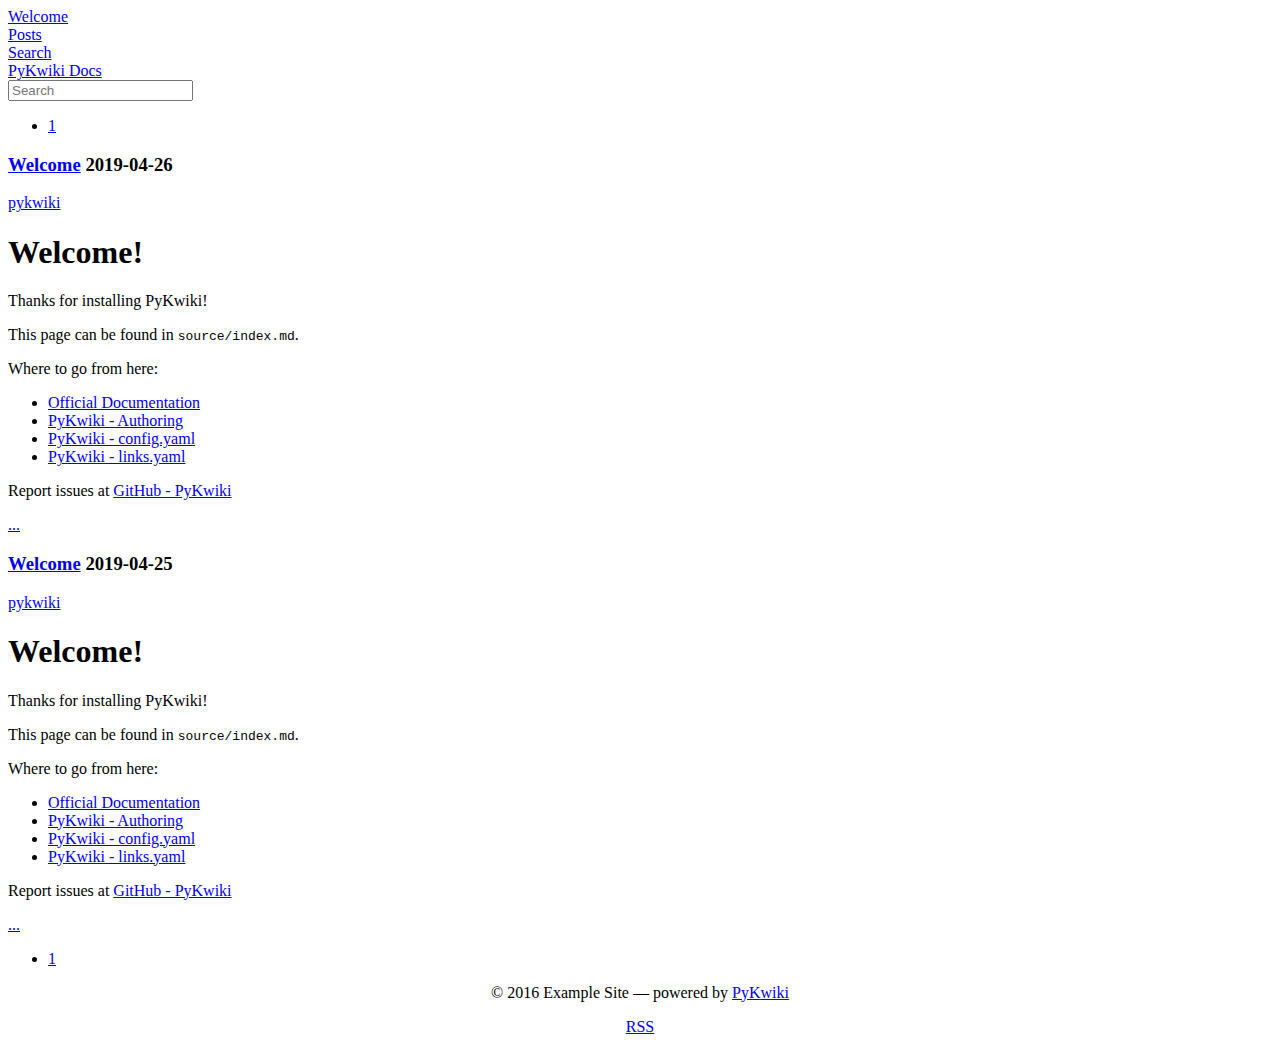
==== docroot/postlist-1.html @ 39ef4c98 "Init Commit" ====
<!DOCTYPE html>
<html>
<head>
    <meta charset="utf-8">
    <meta name="viewport" content="width=device-width, initial-scale=1.0">
    
    
    <title>Posts 1 | Example Site</title>
    <script src="https://ajax.googleapis.com/ajax/libs/jquery/2.1.3/jquery.min.js"></script> 
    <script src="/static/mustachejs/mustache.js"></script>
    <link rel="stylesheet" href="/static/style/style.css">
    <link rel="icon" type="image/png" sizes="32x32" href="/static/style/favicon-32x32.png">
    <link rel="icon" type="image/png" sizes="96x96" href="/static/style/favicon-96x96.png">
    <link rel="icon" type="image/png" sizes="16x16" href="/static/style/favicon-16x16.png"> 
    <style type="text/css">
    @import url("/static/fonts/fontawesome.css");
    /* fontawesome */
    [class*="fontawesome-"]:before {
      font-family: 'FontAwesome', sans-serif;
    }
    </style> 
    <script>
    // Globals
    var has_gaq = false;
    </script>
    <!-- no style head.html found -->
</head>
<body>

<div id="content" class="container">
<div class="top-menu">
<div class="container">
  <div class="top-menu-mob">
    <a class="top-menu-link" href="#" onclick="toggleMobMenu();"><span class="fontawesome-reorder"></span></a>
  </div>
  <div class="top-menu-full mob-hidden">
    
    <div class="top-menu-item">
      
        <a href="/index.html" class="top-menu-link">Welcome</a>
      
    </div>
  
    <div class="top-menu-item">
      
        <a href="/posts.html" class="top-menu-link">Posts</a>
      
    </div>
  
    <div class="top-menu-item">
      
        <a href="/search.html" class="top-menu-link">Search</a>
      
    </div>
  
    <div class="top-menu-item">
      
        <a href="http://pykwiki.nullism.com" class="top-menu-link">PyKwiki Docs</a>
      
    </div>
  
    <div class="top-menu-item-right">
      <form method="get" action="/search.html">
        <input type="text" name="q" class="input-text top-menu-search-field" placeholder="Search">
      </form>
    </div>
  </div>
</div>
    <div class="clear"></div>
</div><!-- end top-menu -->

<script>
function menuClick(i) 
{
    if($("#submenu_"+i).is(":visible"))
    {
        $("#submenu_"+i).hide();
        $("#menuparent_"+i).removeClass('active');
    }
    else 
    {
        hideAllSubmenus();
        $("#submenu_"+i).show();
        $("#menuparent_"+i).addClass('active');
    }
    return false;
}

function hideAllSubmenus() {
    $('.submenu').hide();
    $('.top-menu-parent').removeClass('active');
}

var showMobMenu = false;
function toggleMobMenu() {
    if(showMobMenu) {
        $(".top-menu-full").addClass('mob-hidden');
    } else { 
        $(".top-menu-full").removeClass('mob-hidden');
    }
    showMobMenu = !showMobMenu;
    return false;
}
</script>

<script>
$(document).ready(function() { 
    $('.submenu').hide();
});

$(document).click(function(e) {
    var tgt = $(e.target);
    if(!tgt.is('.top-menu-parent') && !tgt.is('.fontawesome-caret-down')) {
        hideAllSubmenus();
    }
});
</script>

<div class="pager">
<ul>
  
  
    <li class="active">
        <a href="/postlist-1.html">1</a>
    </li>
  
  
</ul>
<div class="clear"></div>
</div>
<style type="text/css">
.toc-wrap { display: none; } 

</style>
<div id="postlist_wrap">

<div class="list-post">
    <h3>
        <a href="README.html">Welcome</a> 
        <span class="post-date">2019-04-26</span>
    </h3>
    <div class="clear"></div>
    <div>
        <div class="clear"></div> 
        
            <div class="post-tags">
            
                <a class="tag"
                    href="/search.html?t=pykwiki">pykwiki
                    <span class="fontawesome-tag"></span></a>
            
                <div class="clear"></div>
            </div>
        

        
            <div class="htmltruncate-md">
                <h1 id="welcome">Welcome!</h1>
<p>Thanks for installing PyKwiki!</p>
<p>This page can be found in <code>source/index.md</code>.</p>
<p>Where to go from here:</p>
<ul>
<li><a href="http://pykwiki.nullism.com/">Official Documentation</a></li>
<li><a href="http://pykwiki.nullism.com/authoring.html">PyKwiki - Authoring</a></li>
<li><a href="http://pykwiki.nullism.com/config.yaml.html">PyKwiki - config.yaml</a></li>
<li><a href="http://pykwiki.nullism.com/links.yaml.html">PyKwiki - links.yaml</a></li>
</ul>
<p>Report issues at <a href="https://github.com/nullism/pykwiki">GitHub - PyKwiki</a></p>
                <div class="htmltruncate-bottom"></div>
            </div>
            <a href="README.html" class="btn btn-default">...</a>
        
        
    </div>
</div>

<div class="list-post">
    <h3>
        <a href="index.html">Welcome</a> 
        <span class="post-date">2019-04-25</span>
    </h3>
    <div class="clear"></div>
    <div>
        <div class="clear"></div> 
        
            <div class="post-tags">
            
                <a class="tag"
                    href="/search.html?t=pykwiki">pykwiki
                    <span class="fontawesome-tag"></span></a>
            
                <div class="clear"></div>
            </div>
        

        
            <div class="htmltruncate-md">
                <h1 id="welcome">Welcome!</h1>
<p>Thanks for installing PyKwiki!</p>
<p>This page can be found in <code>source/index.md</code>.</p>
<p>Where to go from here:</p>
<ul>
<li><a href="http://pykwiki.nullism.com/">Official Documentation</a></li>
<li><a href="http://pykwiki.nullism.com/authoring.html">PyKwiki - Authoring</a></li>
<li><a href="http://pykwiki.nullism.com/config.yaml.html">PyKwiki - config.yaml</a></li>
<li><a href="http://pykwiki.nullism.com/links.yaml.html">PyKwiki - links.yaml</a></li>
</ul>
<p>Report issues at <a href="https://github.com/nullism/pykwiki">GitHub - PyKwiki</a></p>
                <div class="htmltruncate-bottom"></div>
            </div>
            <a href="index.html" class="btn btn-default">...</a>
        
        
    </div>
</div>

</div>

<div class="pager">
<ul>
  
  
    <li class="active">
        <a href="/postlist-1.html">1</a>
    </li>
  
  
</ul>
<div class="clear"></div>
</div>

</div><!-- End #content -->
<div class="clear"></div>
<div id="footer">
    <!-- no style footer.html found -->
    <div class="container" style="text-align: center;">
        <div>
        <p class="text-muted credit">&copy; 2016 Example Site
        &mdash; powered by <a href="http://pykwiki.nullism.com">PyKwiki</a>
        </p>
        </div>

        

        

        


        <div class="social-div">
            <a href="/rss.xml"
                class="icon-link"><b class="big-icon fontawesome-rss"></b>RSS</a>
        </div>

        <div class="clear"></div>
    </div>
</div>
</body>
</html>
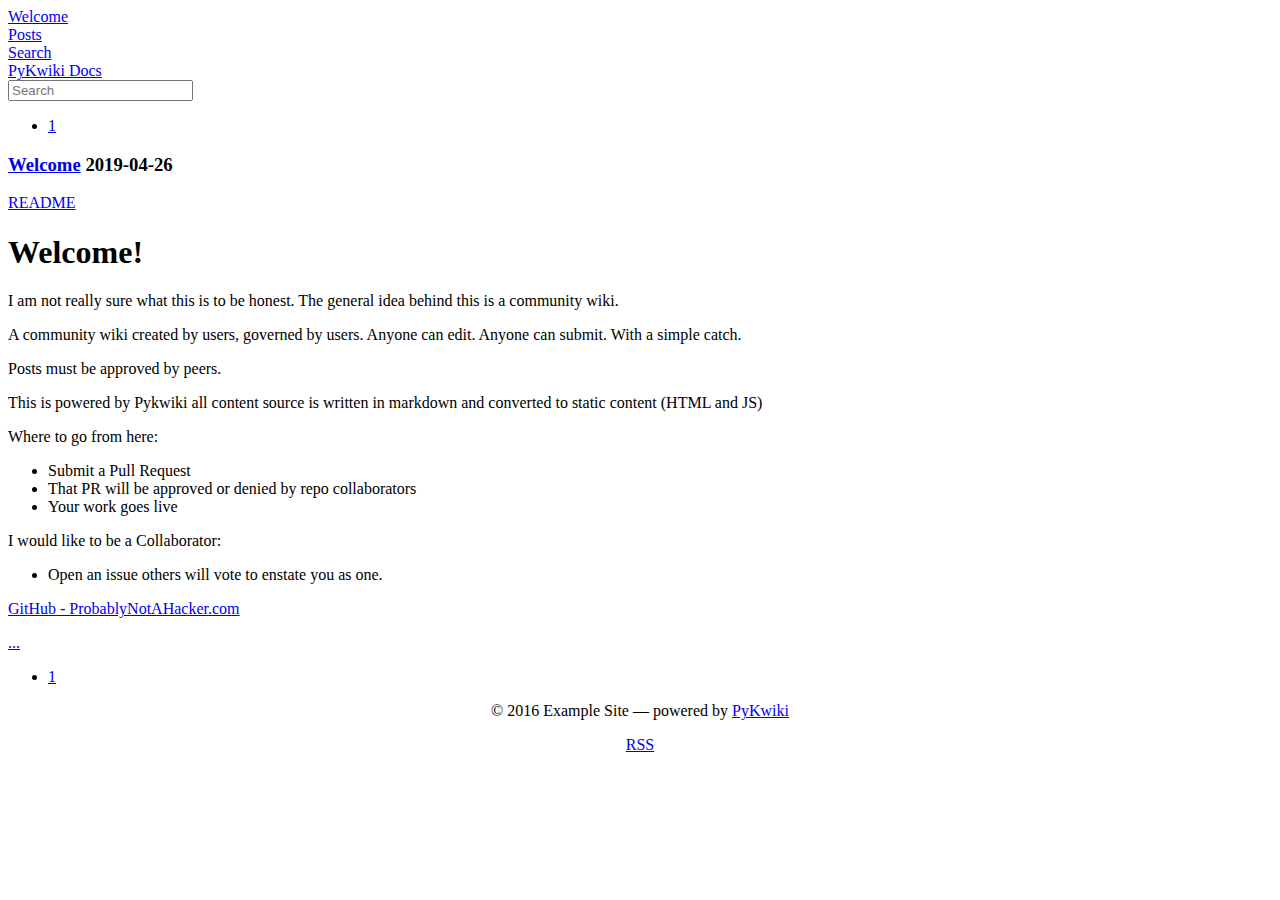
==== commit 1b601f30: "Initial Settings commit" ====
--- a/docroot/postlist-1.html
+++ b/docroot/postlist-1.html
@@ -146,7 +146,7 @@
             <div class="post-tags">
             
                 <a class="tag"
-                    href="/search.html?t=pykwiki">pykwiki
+                    href="/search.html?t=README">README
                     <span class="fontawesome-tag"></span></a>
             
                 <div class="clear"></div>
@@ -156,59 +156,24 @@
         
             <div class="htmltruncate-md">
                 <h1 id="welcome">Welcome!</h1>
-<p>Thanks for installing PyKwiki!</p>
-<p>This page can be found in <code>source/index.md</code>.</p>
+<p>I am not really sure what this is to be honest. The general idea behind this is a community wiki.</p>
+<p>A community wiki created by users, governed by users. Anyone can edit. Anyone can submit. With a simple catch.</p>
+<p>Posts must be approved by peers.</p>
+<p>This is powered by Pykwiki all content source is written in markdown and converted to static content (HTML and JS)</p>
 <p>Where to go from here:</p>
 <ul>
-<li><a href="http://pykwiki.nullism.com/">Official Documentation</a></li>
-<li><a href="http://pykwiki.nullism.com/authoring.html">PyKwiki - Authoring</a></li>
-<li><a href="http://pykwiki.nullism.com/config.yaml.html">PyKwiki - config.yaml</a></li>
-<li><a href="http://pykwiki.nullism.com/links.yaml.html">PyKwiki - links.yaml</a></li>
-</ul>
-<p>Report issues at <a href="https://github.com/nullism/pykwiki">GitHub - PyKwiki</a></p>
+<li>Submit a Pull Request</li>
+<li>That PR will be approved or denied by repo collaborators</li>
+<li>Your work goes live</li>
+</ul>
+<p>I would like to be a Collaborator:</p>
+<ul>
+<li>Open an issue others will vote to enstate you as one.</li>
+</ul>
+<p><a href="https://github.com/winxp5421/probablynotahacker.com">GitHub - ProbablyNotAHacker.com</a></p>
                 <div class="htmltruncate-bottom"></div>
             </div>
             <a href="README.html" class="btn btn-default">...</a>
-        
-        
-    </div>
-</div>
-
-<div class="list-post">
-    <h3>
-        <a href="index.html">Welcome</a> 
-        <span class="post-date">2019-04-25</span>
-    </h3>
-    <div class="clear"></div>
-    <div>
-        <div class="clear"></div> 
-        
-            <div class="post-tags">
-            
-                <a class="tag"
-                    href="/search.html?t=pykwiki">pykwiki
-                    <span class="fontawesome-tag"></span></a>
-            
-                <div class="clear"></div>
-            </div>
-        
-
-        
-            <div class="htmltruncate-md">
-                <h1 id="welcome">Welcome!</h1>
-<p>Thanks for installing PyKwiki!</p>
-<p>This page can be found in <code>source/index.md</code>.</p>
-<p>Where to go from here:</p>
-<ul>
-<li><a href="http://pykwiki.nullism.com/">Official Documentation</a></li>
-<li><a href="http://pykwiki.nullism.com/authoring.html">PyKwiki - Authoring</a></li>
-<li><a href="http://pykwiki.nullism.com/config.yaml.html">PyKwiki - config.yaml</a></li>
-<li><a href="http://pykwiki.nullism.com/links.yaml.html">PyKwiki - links.yaml</a></li>
-</ul>
-<p>Report issues at <a href="https://github.com/nullism/pykwiki">GitHub - PyKwiki</a></p>
-                <div class="htmltruncate-bottom"></div>
-            </div>
-            <a href="index.html" class="btn btn-default">...</a>
         
         
     </div>
